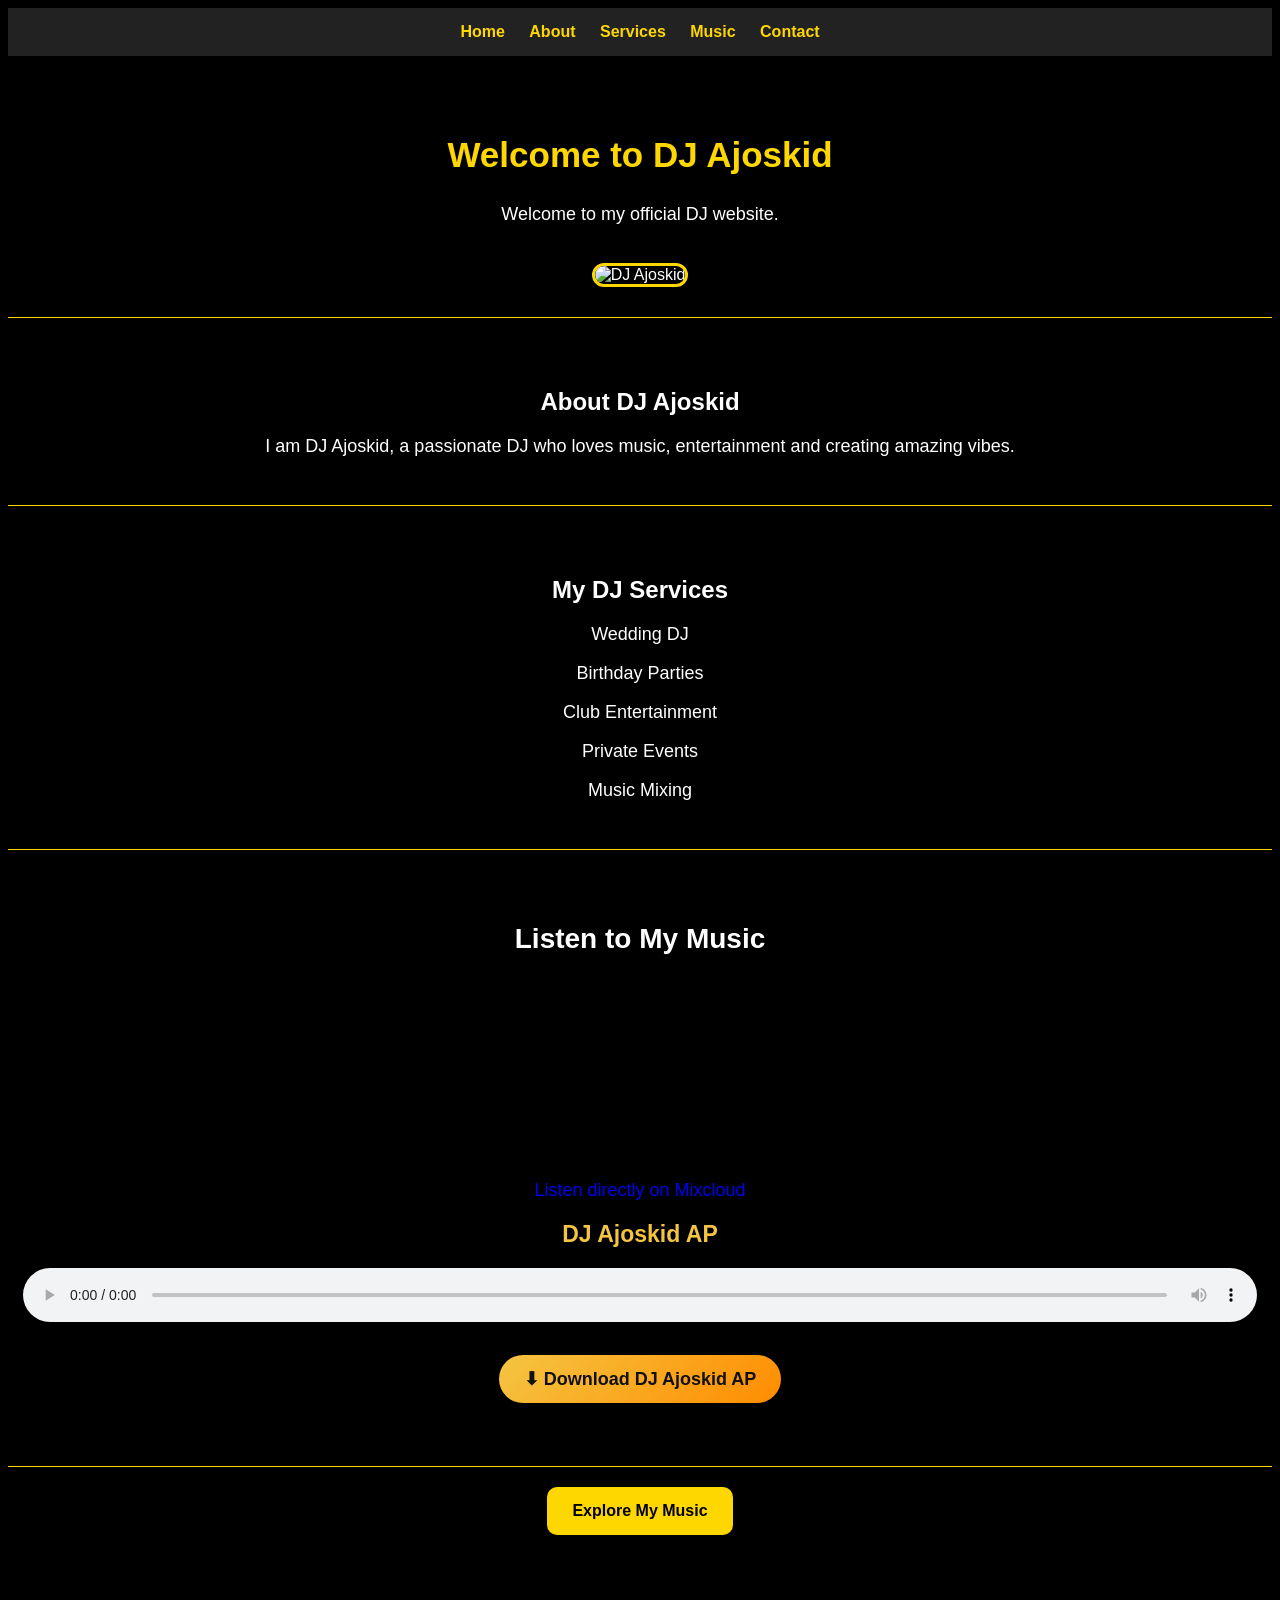
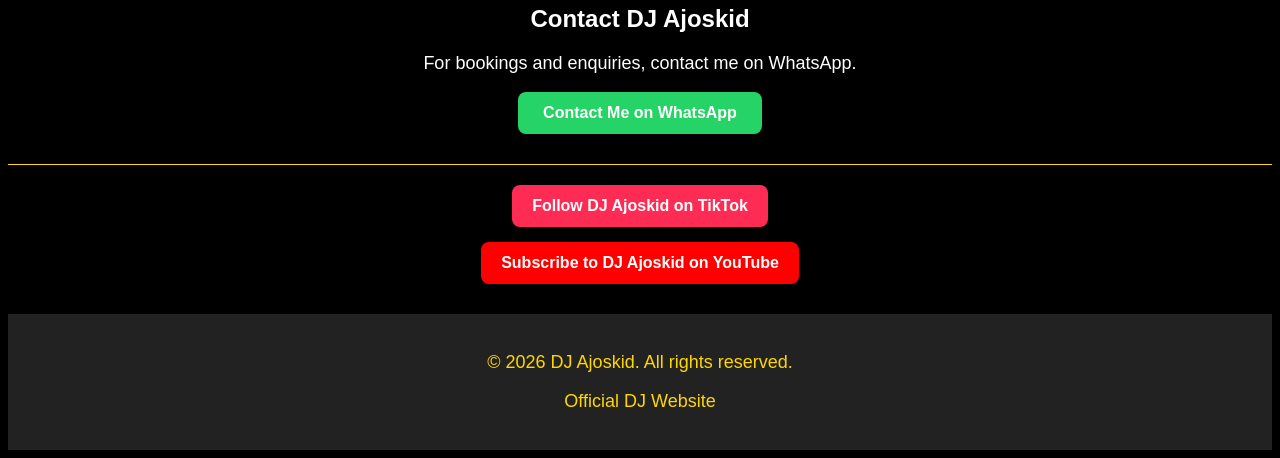
==== index.html @ e2415ba1 "Update index.html" ====
<!DOCTYPE html>
<html lang="en">
<head>
    <meta charset="UTF-8">
    <meta name="viewport" content="width=device-width, initial-scale=1.0">
    <title>DJ Ajoskid</title>
    <link rel="stylesheet" href="./style.css">

    <!-- Google AdSense -->
    <script async src="https://pagead2.googlesyndication.com/pagead/js/adsbygoogle.js?client=ca-pub-4691873336709568"
        crossorigin="anonymous"></script>
</head>
<body>

<nav>
    <a href="#home">Home</a>
    <a href="#about">About</a>
    <a href="#services">Services</a>
    <a href="#music">Music</a>
    <a href="#contact">Contact</a>
</nav>

<section>
    <h1 id="home">Welcome to DJ Ajoskid</h1>
    <p>Welcome to my official DJ website.</p>

    <img src="https://i.ibb.co/ccZvsX00/file-000000001d108211a5920d26727f7639.png"
         alt="DJ Ajoskid">
</section>

<section>
    <h2 id="about">About DJ Ajoskid</h2>

    <p>
        I am DJ Ajoskid, a passionate DJ who loves
        music, entertainment and creating amazing vibes.
    </p>
</section>

<section>
    <h2 id="services">My DJ Services</h2>

    <p>Wedding DJ</p>
    <p>Birthday Parties</p>
    <p>Club Entertainment</p>
    <p>Private Events</p>
    <p>Music Mixing</p>
</section>

<section id="music">
    <h2>Listen to My Music</h2>

    <!-- Mixcloud Mixtape -->
    <div class="mixcloud-container">
        <iframe
            title="DJ Ajoskid - Feel Good Mixtape"
            width="100%"
            height="180"
            src="https://www.mixcloud.com/widget/iframe/?feed=%2FDj_Ajoskid%2Ffeel-good-dj-ajoskid%2F"
            frameborder="0"
            allow="autoplay"
            loading="eager">
        </iframe>
    </div>

    <p>
        <a href="https://www.mixcloud.com/Dj_Ajoskid/feel-good-dj-ajoskid/"
           target="_blank"
           rel="noopener noreferrer">
            Listen directly on Mixcloud
        </a>
    </p>

    <!-- MP3 Mixtape -->
    <h3>DJ Ajoskid AP</h3>

    <audio controls preload="metadata" style="width:100%;">
        <source
            src="https://res.cloudinary.com/kxxccuve/video/upload/v1794581543/Dj%20Ajoskid%20AP.mp3"
            type="audio/mpeg">
        Your browser does not support audio playback.
    </audio>

    <p>
        <a
            href="https://res.cloudinary.com/kxxccuve/video/upload/fl_attachment/v1794581543/Dj%20Ajoskid%20AP.mp3"
            class="download-btn">
            ⬇ Download DJ Ajoskid AP
        </a>
    </p>
</section>

<button onclick="showMessage()">Explore My Music</button>

<section>
    <h2 id="contact">Contact DJ Ajoskid</h2>

    <p>For bookings and enquiries, contact me on WhatsApp.</p>

    <a href="https://wa.me/2348157869710"
       target="_blank"
       rel="noopener noreferrer">
        <button>Contact Me on WhatsApp</button>
    </a>
</section>

<button id="backToTop" title="Back to Top">↑</button>

<script src="./script.js"></script>

<div class="social-links">
    <a href="https://www.tiktok.com/@DjAjoskid_"
       target="_blank"
       rel="noopener noreferrer">
        Follow DJ Ajoskid on TikTok
    </a>
</div>

<div class="social-links">
    <a href="https://youtube.com/@djajoskid?si=l4SJrwa-oZH3W6lG"
       target="_blank"
       rel="noopener noreferrer">
        Subscribe to DJ Ajoskid on YouTube
    </a>
</div>

<footer>
    <p>© 2026 DJ Ajoskid. All rights reserved.</p>
    <p>Official DJ Website</p>
</footer>

</body>
</html>
---- style.css ----
body {
    background-color: black;
    color: white;
    text-align: center;
    font-family: Arial, sans-serif;
}

h1 {
    color: gold;
    font-size: 35px;
}

p {
    font-size: 18px;
}

button {
    background-color: gold;
    color: black;
    padding: 15px 25px;
    border: none;
    border-radius: 10px;
    font-size: 16px;
    font-weight: bold;
    cursor: pointer;
}

img {
    width: 250px;
    height: 250px;
    object-fit: cover;
    border-radius: 15px;
    margin-top: 20px;
}

a {
    text-decoration: none;
}

a button {
    background-color: #25D366;
    color: white;
    padding: 12px 25px;
    border: none;
    border-radius: 8px;
    font-size: 16px;
    cursor: pointer;
}

nav {
    background-color: #222;
    padding: 15px;
    text-align: center;
}

nav a {
    color: gold;
    text-decoration: none;
    margin: 10px;
    font-size: 16px;
    font-weight: bold;
}

nav a:hover {
    color: white;
}

html {
    scroll-behavior: smooth;
}

section {
    padding: 30px 15px;
    margin: 20px 0;
}

section {
    padding: 30px 15px;
    margin: 20px 0;
    border-bottom: 1px solid gold;
}

img {
    width: 250px;
    height: 250px;
    object-fit: cover;
    border-radius: 15px;
    border: 3px solid gold;
}

footer {
    background-color: #222;
    color: gold;
    text-align: center;
    padding: 20px;
    margin-top: 30px;
}

.social-links a {
    display: inline-block;
    background-color: #fe2c55;
    color: white;
    padding: 12px 20px;
    text-decoration: none;
    border-radius: 8px;
    font-weight: bold;
}

.social-links a[href*="youtube"] {
    background-color: red;
    color: white;
}

.social-links {
    margin: 15px;
}

@media (max-width: 600px) {
    nav a {
        display: inline-block;
        margin: 8px;
        font-size: 14px;
    }

    img {
        max-width: 90%;
    }
}
/* Back to Top Button */
#backToTop {
  display: none;
  position: fixed;
  bottom: 25px;
  right: 20px;
  z-index: 999;
  background: #FFD700;
  color: #000;
  border: none;
  border-radius: 50%;
  width: 50px;
  height: 50px;
  font-size: 28px;
  font-weight: bold;
  cursor: pointer;
  box-shadow: 0 3px 10px rgba(255,215,0,0.4);
}

#backToTop:hover {
  background: #fff;
  transform: translateY(-3px);
}

.mixcloud-container {
    position: relative;
    width: 100%;
    max-width: 600px;
    margin: 20px auto;
    overflow: visible;
    z-index: 1;
}

.mixcloud-container iframe {
    display: block;
    width: 100%;
    height: 180px;
    border: 0;
    position: relative;
    z-index: 2;
    pointer-events: auto;
}

.download-btn {
    display: inline-block;
    background: #ff6600;
    color: white;
    padding: 12px 25px;
    text-decoration: none;
    border-radius: 8px;
    font-weight: bold;
    margin-top: 15px;
}

.download-btn:hover {
    background: #cc5200;
}

/* DJ Ajoskid Mixtape Design */
#music {
    text-align: center;
    padding: 30px 15px;
}

#music h2 {
    color: #ffffff;
    font-size: 28px;
    margin-bottom: 25px;
}

#music h3 {
    color: #f5c542;
    font-size: 23px;
    margin: 20px 0;
}

.mixcloud-container {
    max-width: 600px;
    margin: 20px auto;
}

#music audio {
    display: block;
    width: 100%;
    margin: 15px auto;
}

.download-btn {
    display: inline-block;
    background: linear-gradient(135deg, #f5c542, #ff8c00);
    color: #111;
    padding: 13px 25px;
    border-radius: 30px;
    text-decoration: none;
    font-weight: bold;
    margin: 15px;
    transition: 0.3s;
}

.download-btn:hover {
    transform: scale(1.05);
}
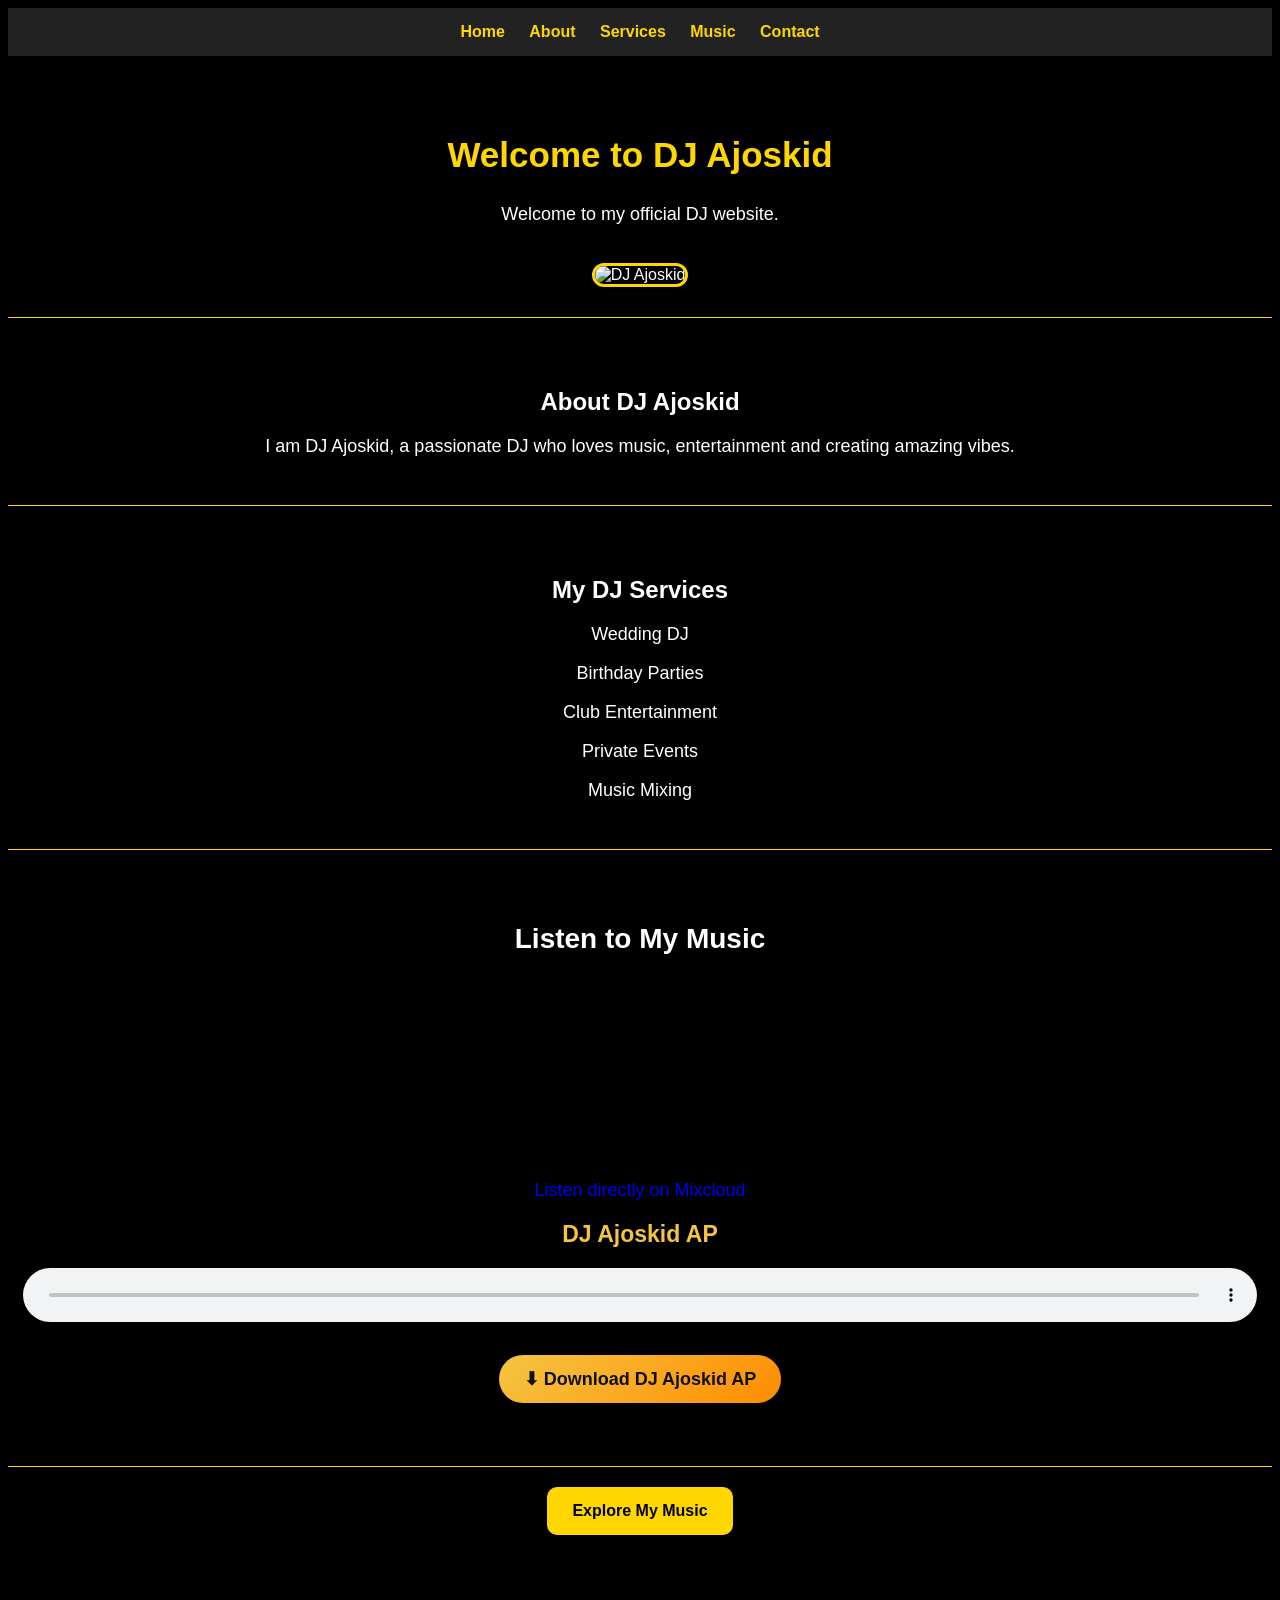
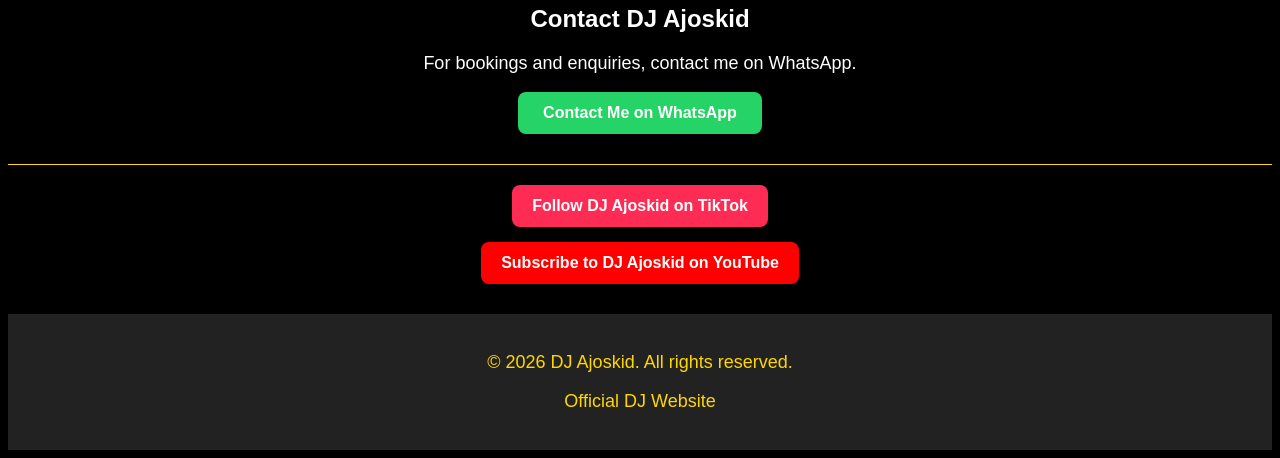
==== commit 7ea78225: "Update JSON-LD schema for website metadata" ====
--- a/index.html
+++ b/index.html
@@ -11,6 +11,24 @@
     <script async src="https://pagead2.googlesyndication.com/pagead/js/adsbygoogle.js?client=ca-pub-4691873336709568"
         crossorigin="anonymous"></script>
 </head>
+    
+<script type="application/ld+json">
+{
+  "@context": "https://schema.org",
+  "@type": "Person",
+  "name": "DJ Ajoskid",
+  "alternateName": "DJ Ajoskid",
+  "url": "https://dj-ajoskid.netlify.app/",
+  "sameAs": [
+    "https://www.mixcloud.com/YOUR-MIXCLOUD-USERNAME/",
+    "https://www.tiktok.com/@djajoskid_",
+    "https://x.com/DjAjoskid_",
+    "YOUR-YOUTUBE-CHANNEL-LINK"
+  ],
+  "jobTitle": "DJ"
+}
+</script>
+    
 <body>
 
 <nav>
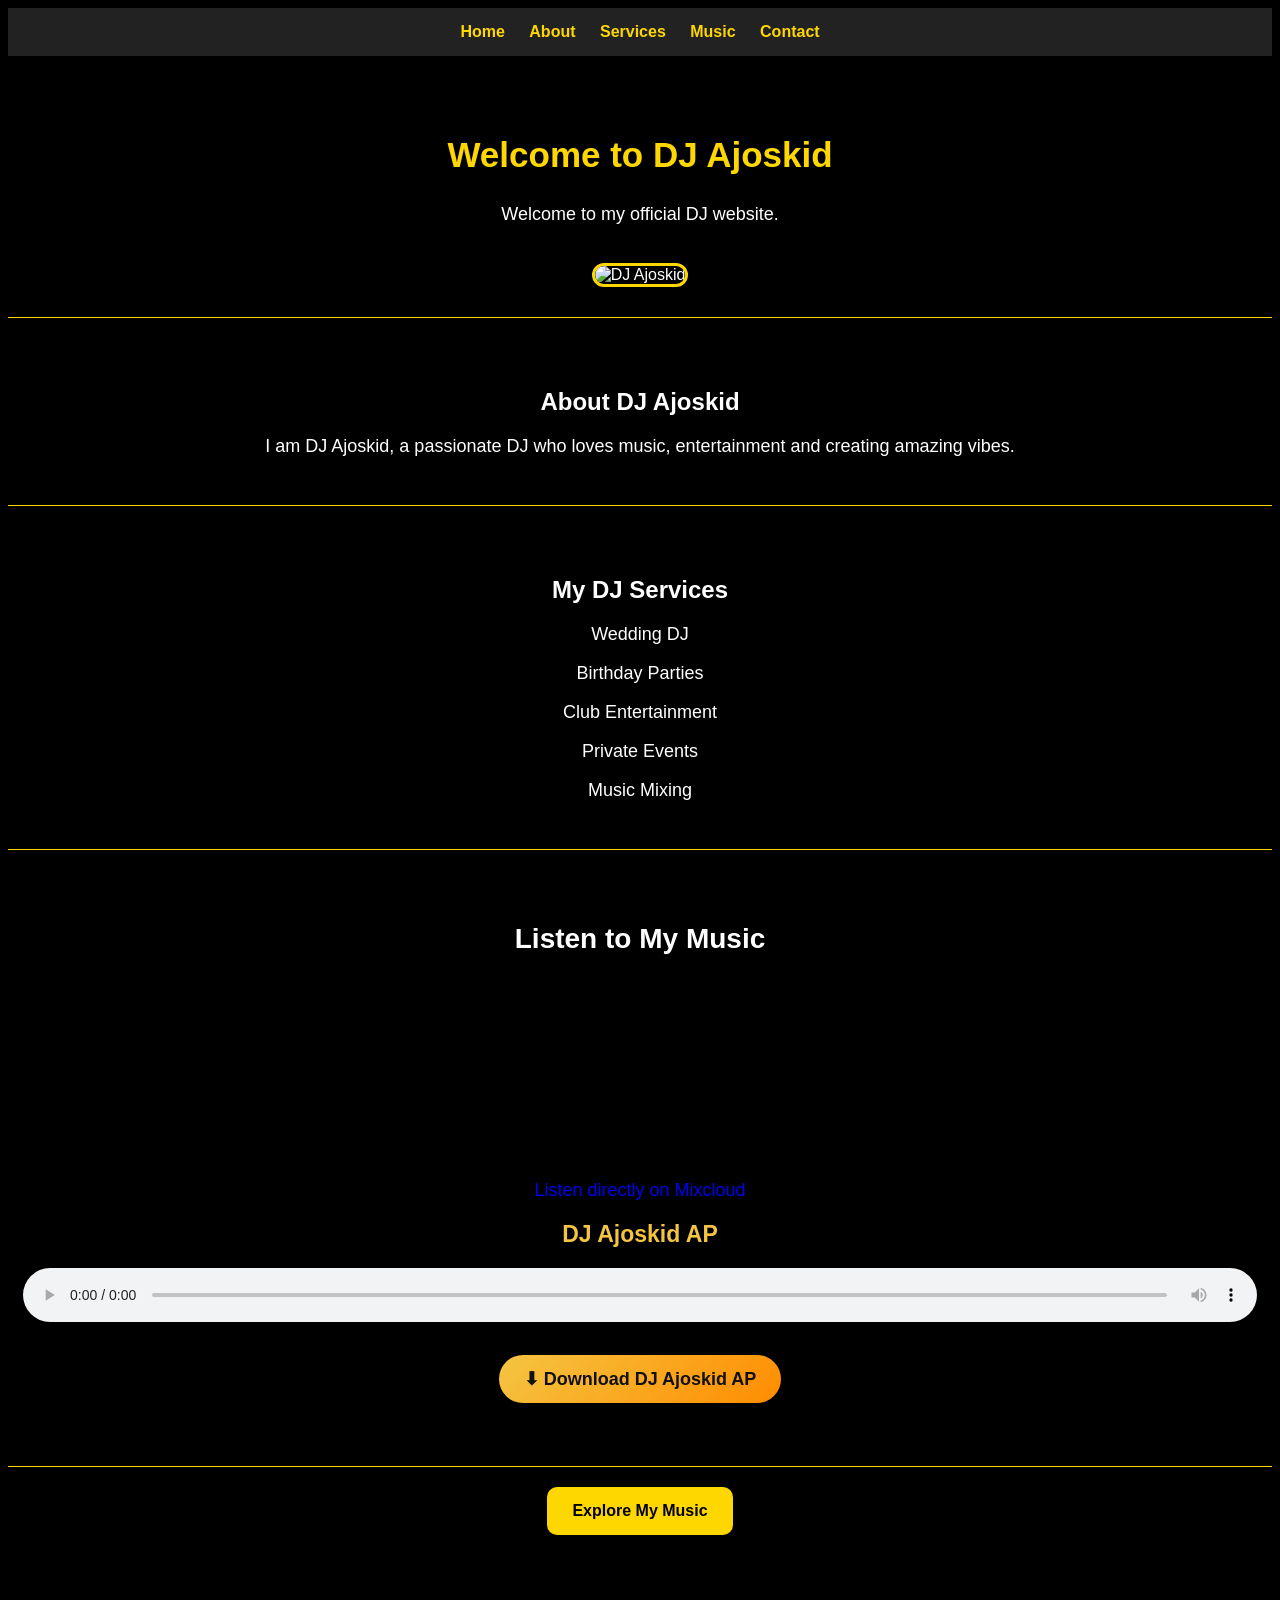
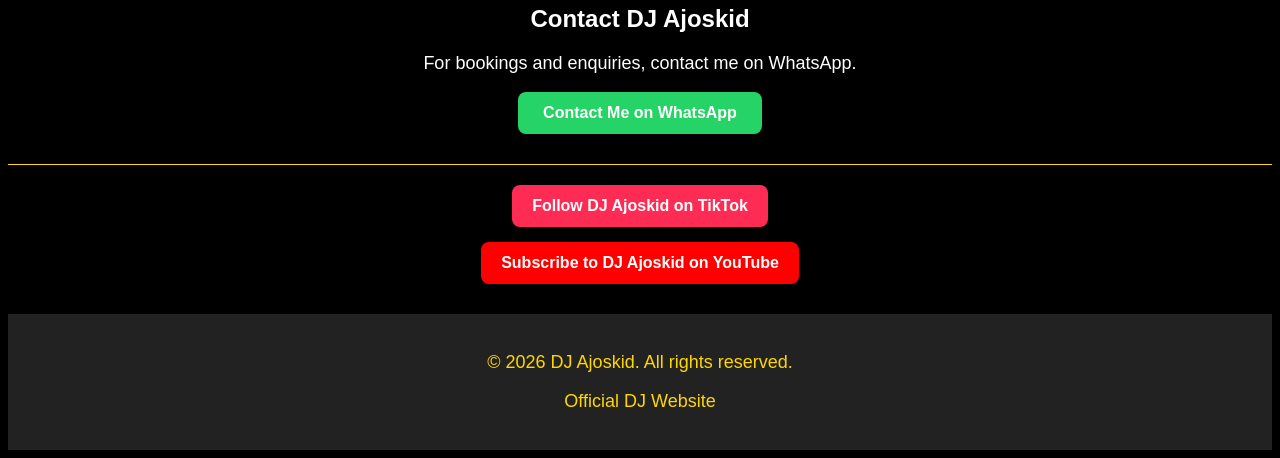
==== commit 58330fc6: "Update JSON-LD with correct social media links" ====
--- a/index.html
+++ b/index.html
@@ -12,6 +12,7 @@
         crossorigin="anonymous"></script>
 </head>
     
+
 <script type="application/ld+json">
 {
   "@context": "https://schema.org",
@@ -19,15 +20,16 @@
   "name": "DJ Ajoskid",
   "alternateName": "DJ Ajoskid",
   "url": "https://dj-ajoskid.netlify.app/",
+  "jobTitle": "DJ",
   "sameAs": [
-    "https://www.mixcloud.com/YOUR-MIXCLOUD-USERNAME/",
+    "https://www.mixcloud.com/Dj_Ajoskid/",
     "https://www.tiktok.com/@djajoskid_",
     "https://x.com/DjAjoskid_",
-    "YOUR-YOUTUBE-CHANNEL-LINK"
-  ],
-  "jobTitle": "DJ"
+    "https://youtube.com/@dj__ajoskid"
+  ]
 }
 </script>
+    
     
 <body>
 
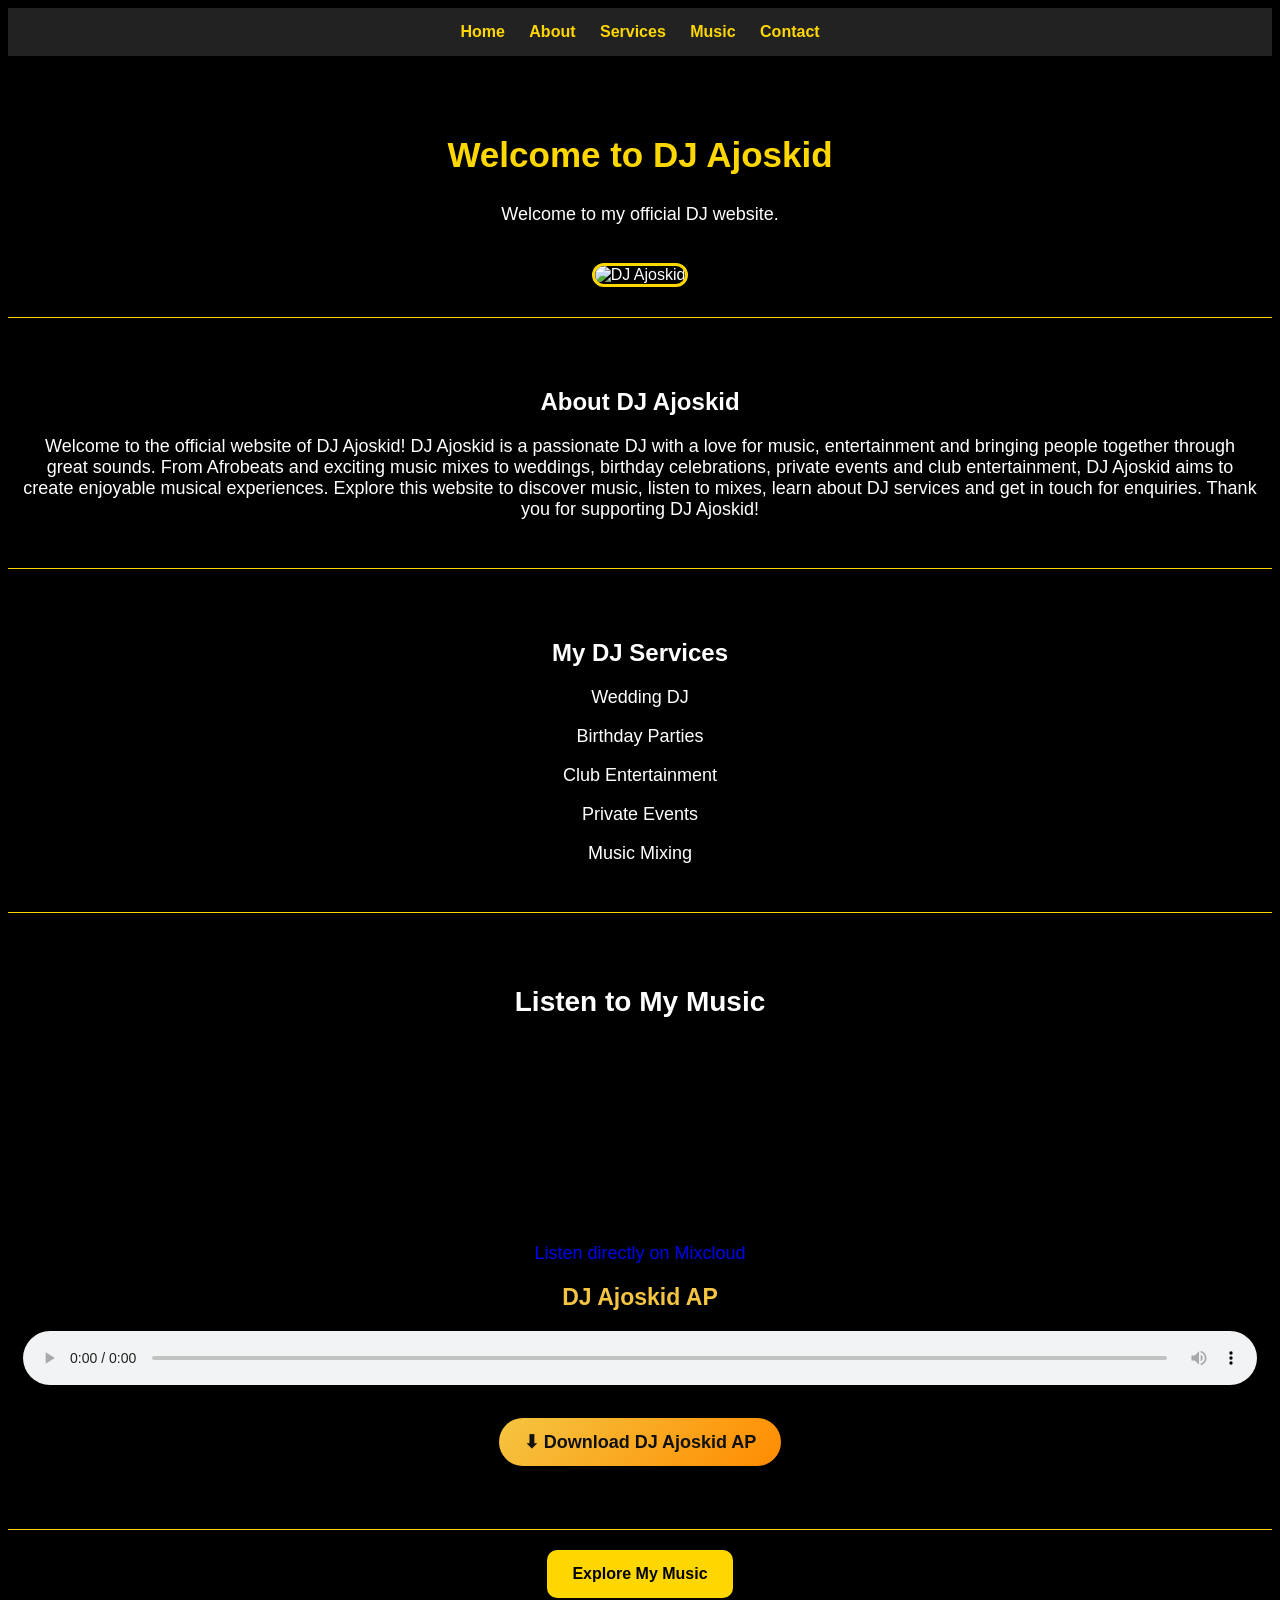
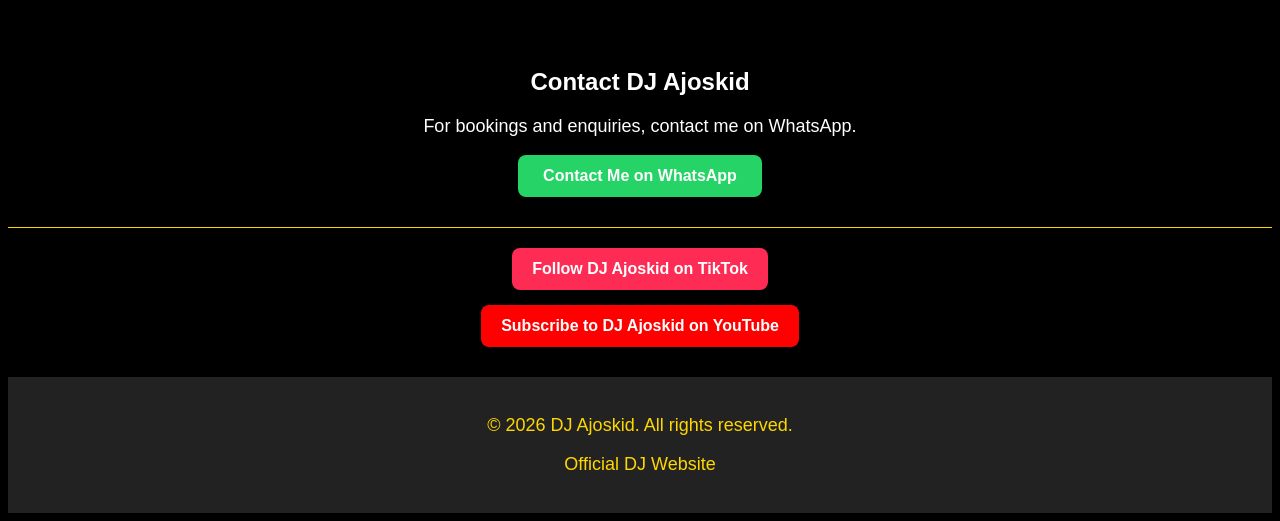
==== commit c1ab08fb: "Revise About section for DJ Ajoskid Updated the About section with a more detailed description of DJ" ====
--- a/index.html
+++ b/index.html
@@ -51,11 +51,27 @@
 
 <section>
     <h2 id="about">About DJ Ajoskid</h2>
+    
+    <p>
+    Welcome to the official website of DJ Ajoskid!
 
-    <p>
-        I am DJ Ajoskid, a passionate DJ who loves
-        music, entertainment and creating amazing vibes.
+    DJ Ajoskid is a passionate DJ with a love for music,
+    entertainment and bringing people together through
+    great sounds.
+
+    From Afrobeats and exciting music mixes to weddings,
+    birthday celebrations, private events and club
+    entertainment, DJ Ajoskid aims to create enjoyable
+    musical experiences.
+
+    Explore this website to discover music, listen to
+    mixes, learn about DJ services and get in touch
+    for enquiries.
+
+    Thank you for supporting DJ Ajoskid!
     </p>
+    
+
 </section>
 
 <section>
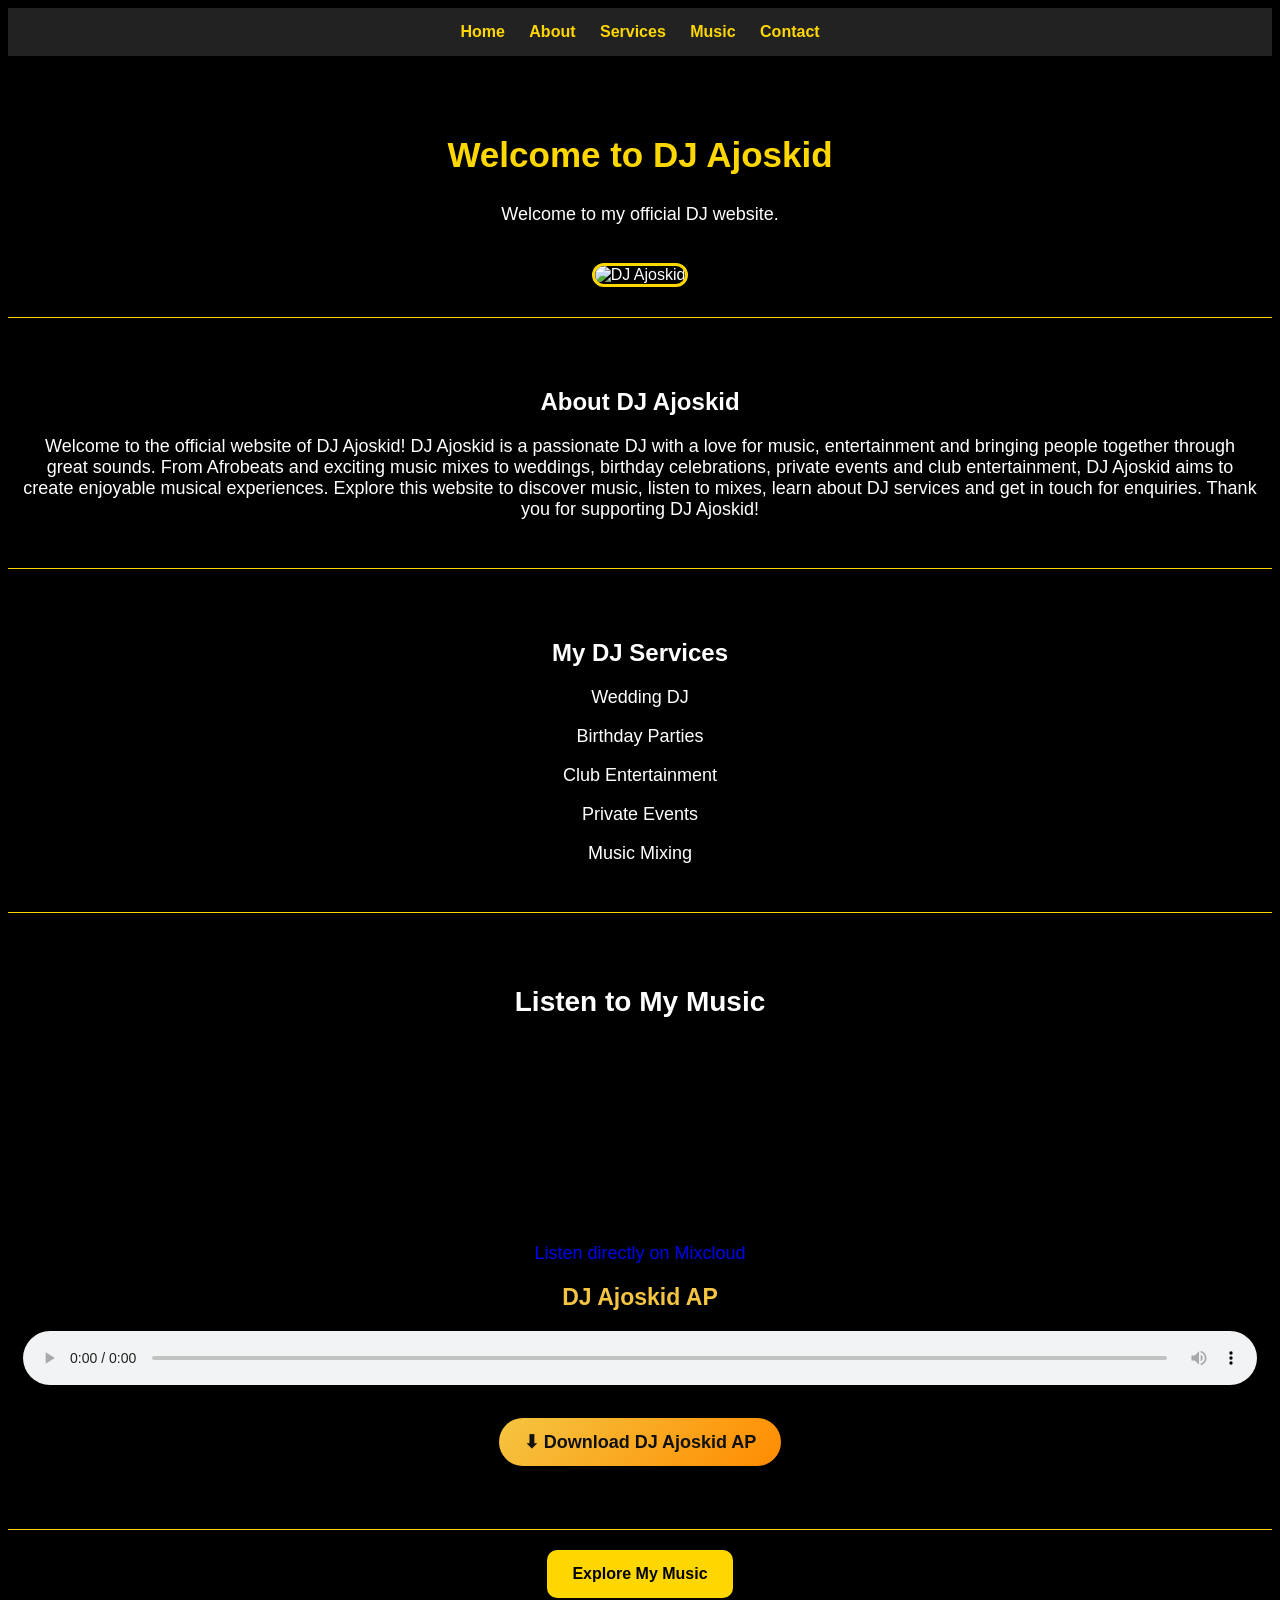
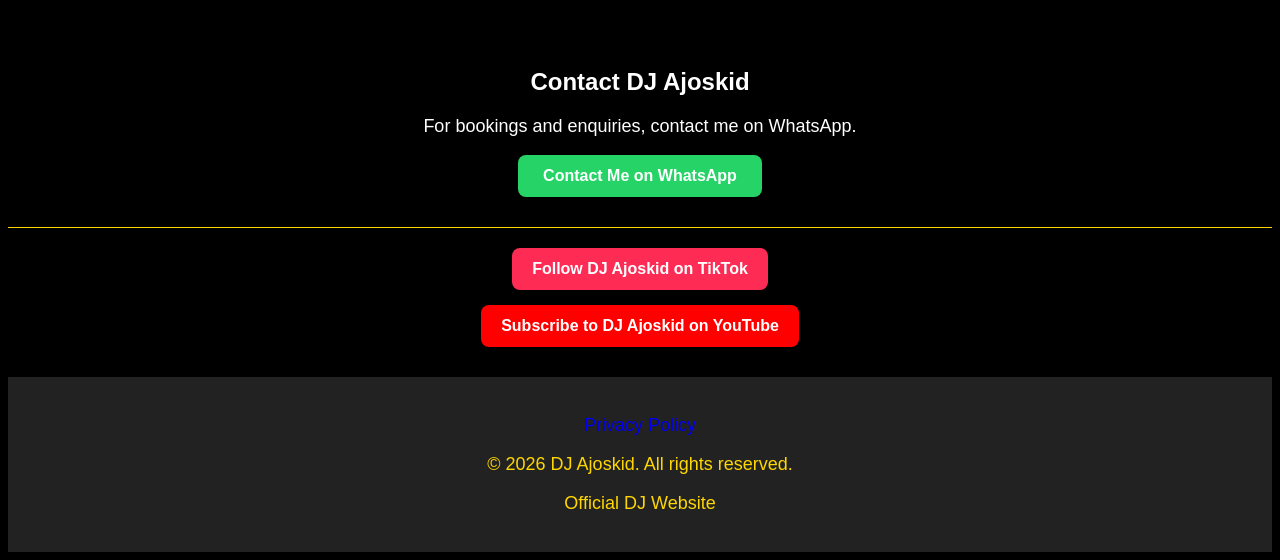
==== commit 8f1b936b: "Add Privacy Policy link to footer Added a link to the Privacy Policy in the footer." ====
--- a/index.html
+++ b/index.html
@@ -162,6 +162,11 @@
 </div>
 
 <footer>
+
+    <p>
+    <a href="privacy.html">Privacy Policy</a>
+    </p>
+
     <p>© 2026 DJ Ajoskid. All rights reserved.</p>
     <p>Official DJ Website</p>
 </footer>
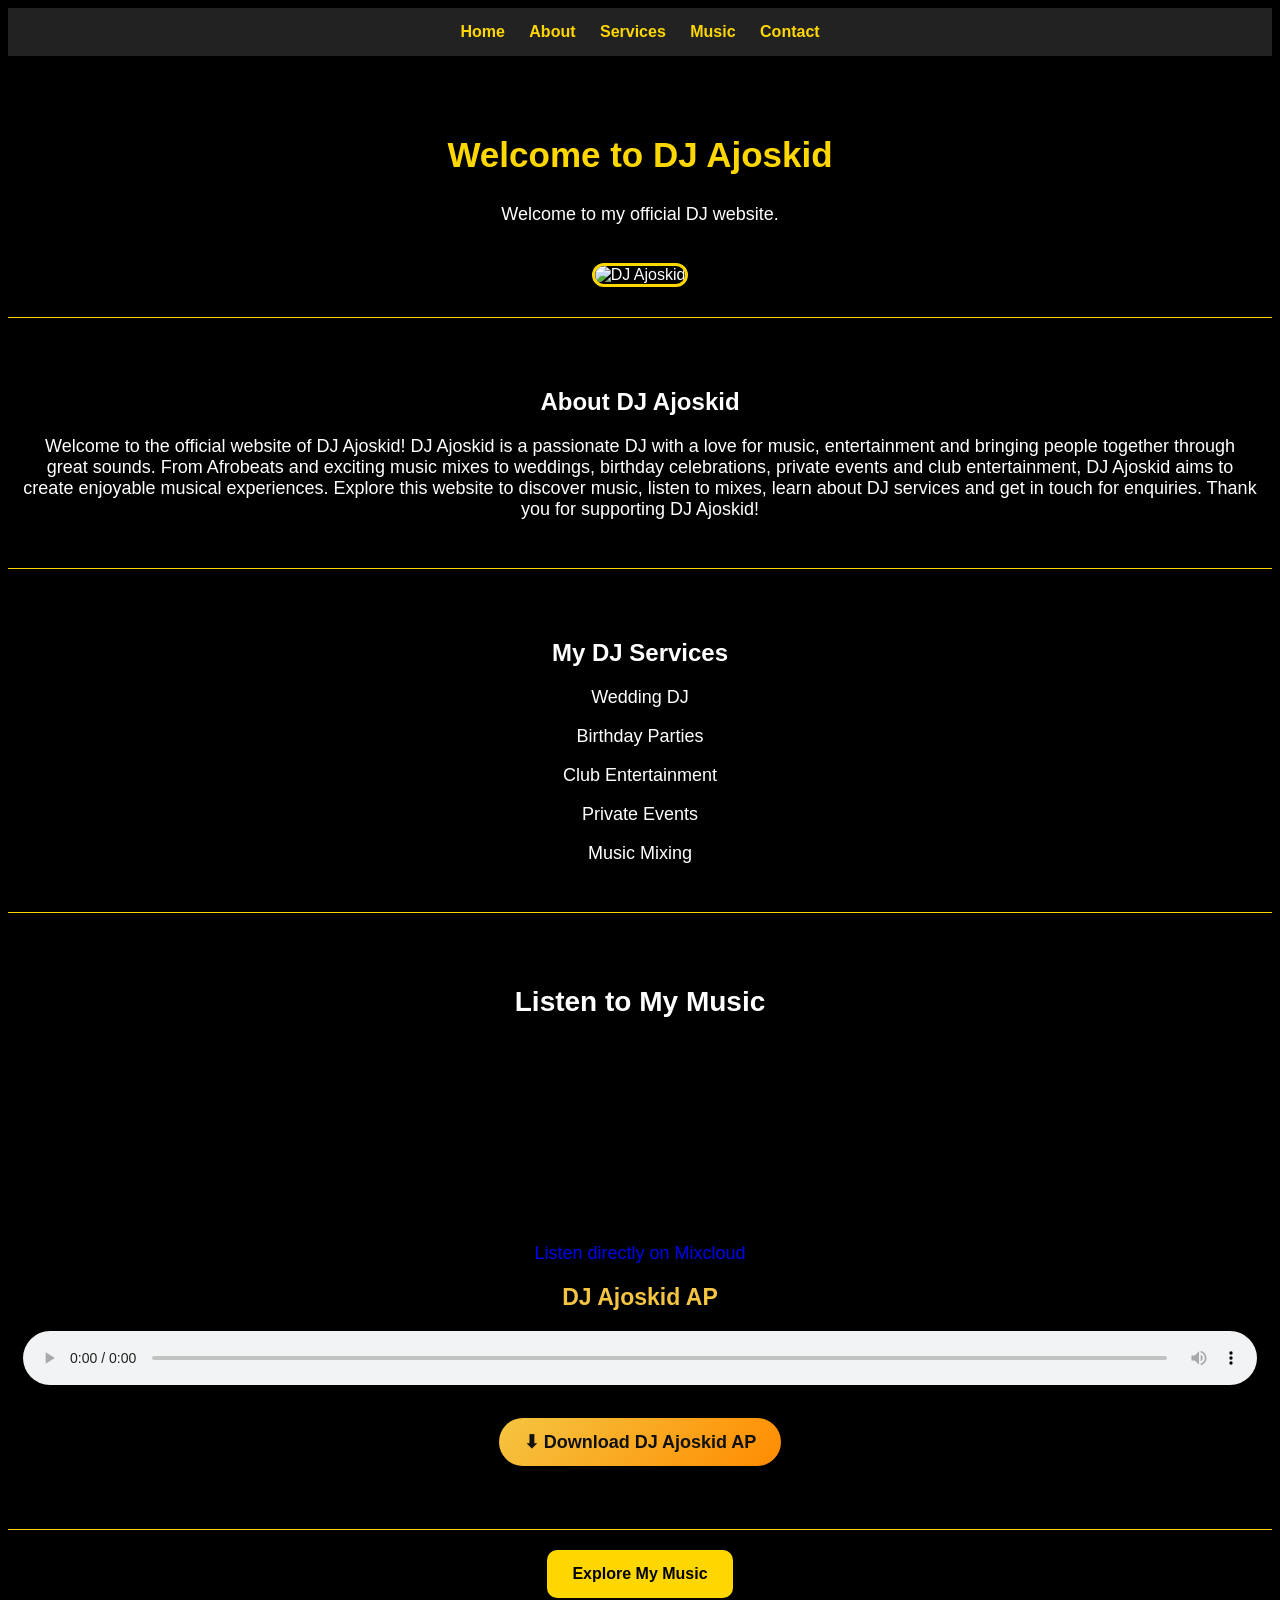
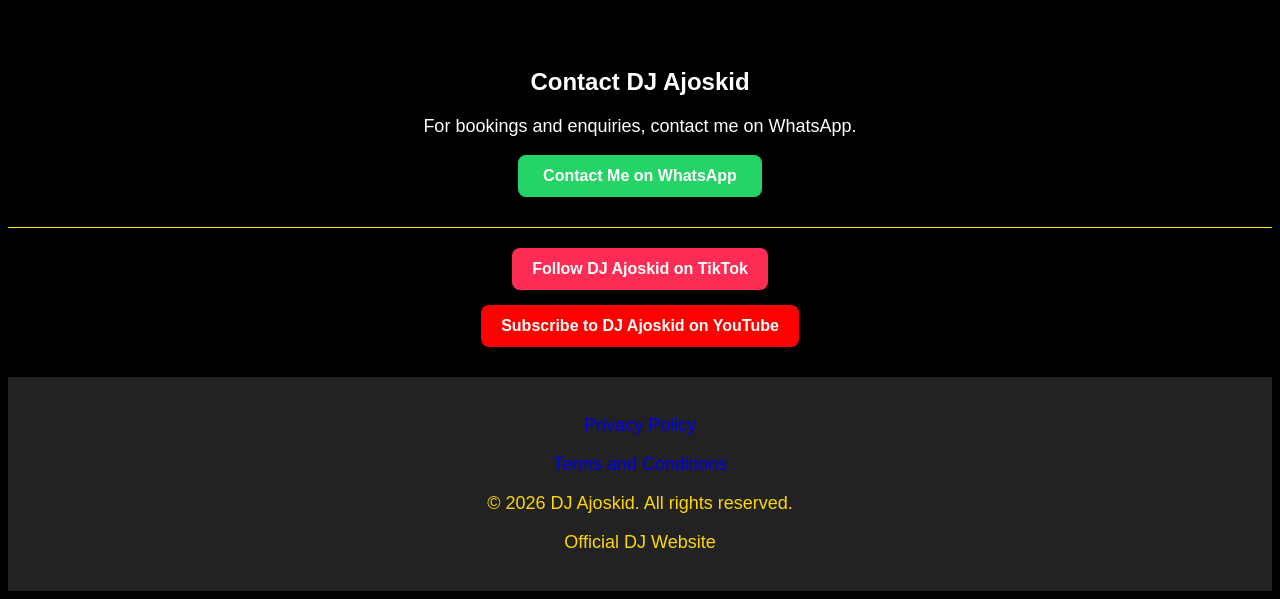
==== commit 820f551d: "Add Terms and Conditions link to footer" ====
--- a/index.html
+++ b/index.html
@@ -167,6 +167,10 @@
     <a href="privacy.html">Privacy Policy</a>
     </p>
 
+    <p>
+    <a href="terms.html">Terms and Conditions</a>
+    </p>
+
     <p>© 2026 DJ Ajoskid. All rights reserved.</p>
     <p>Official DJ Website</p>
 </footer>
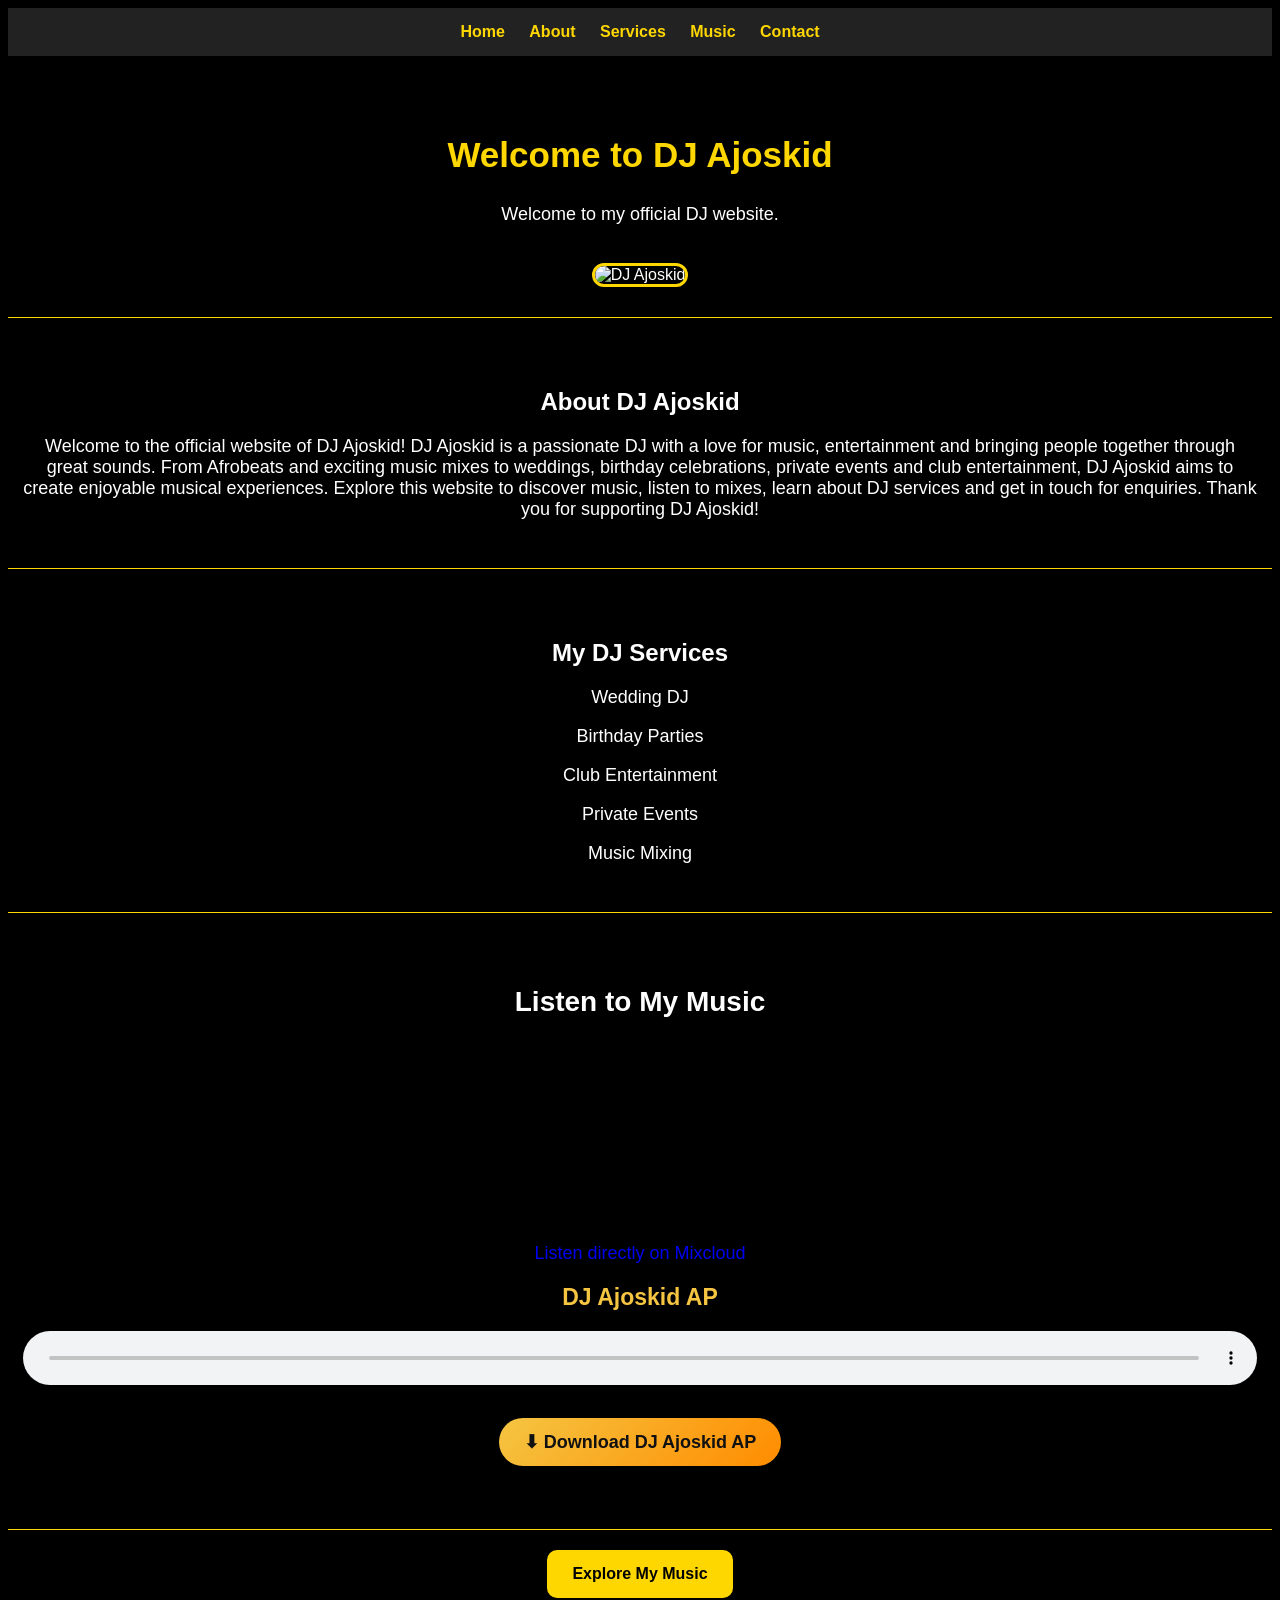
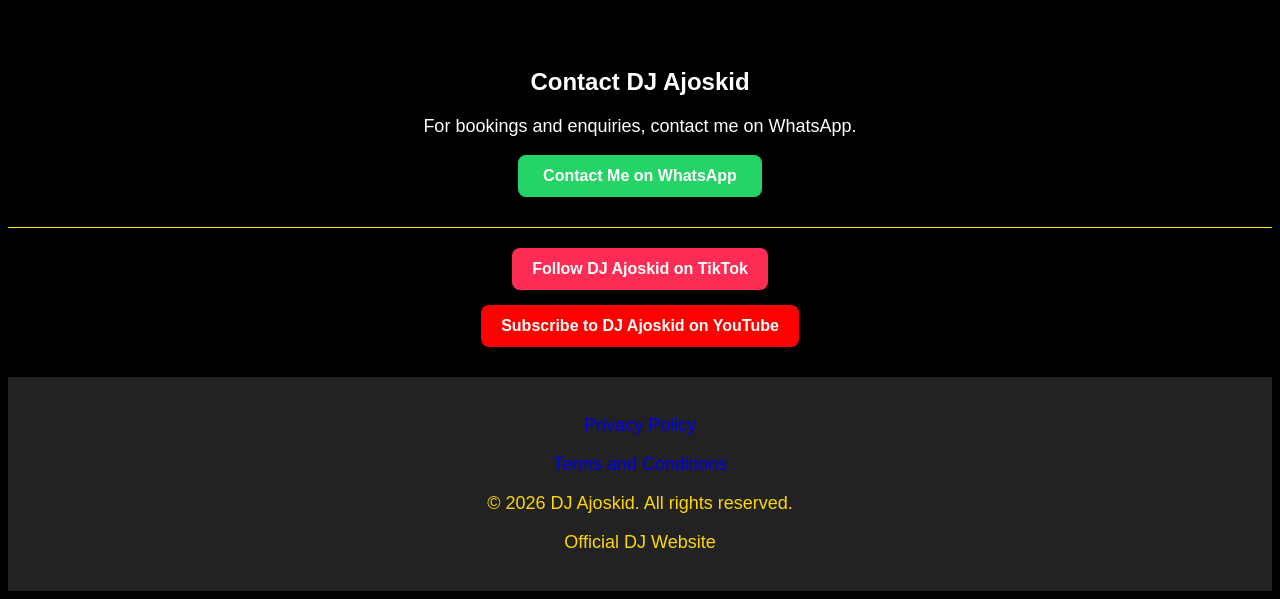
==== commit 8ec48b44: "Update About link to point to about.html" ====
--- a/index.html
+++ b/index.html
@@ -35,7 +35,7 @@
 
 <nav>
     <a href="#home">Home</a>
-    <a href="#about">About</a>
+    <a href="about.html">About</a>
     <a href="#services">Services</a>
     <a href="#music">Music</a>
     <a href="#contact">Contact</a>
